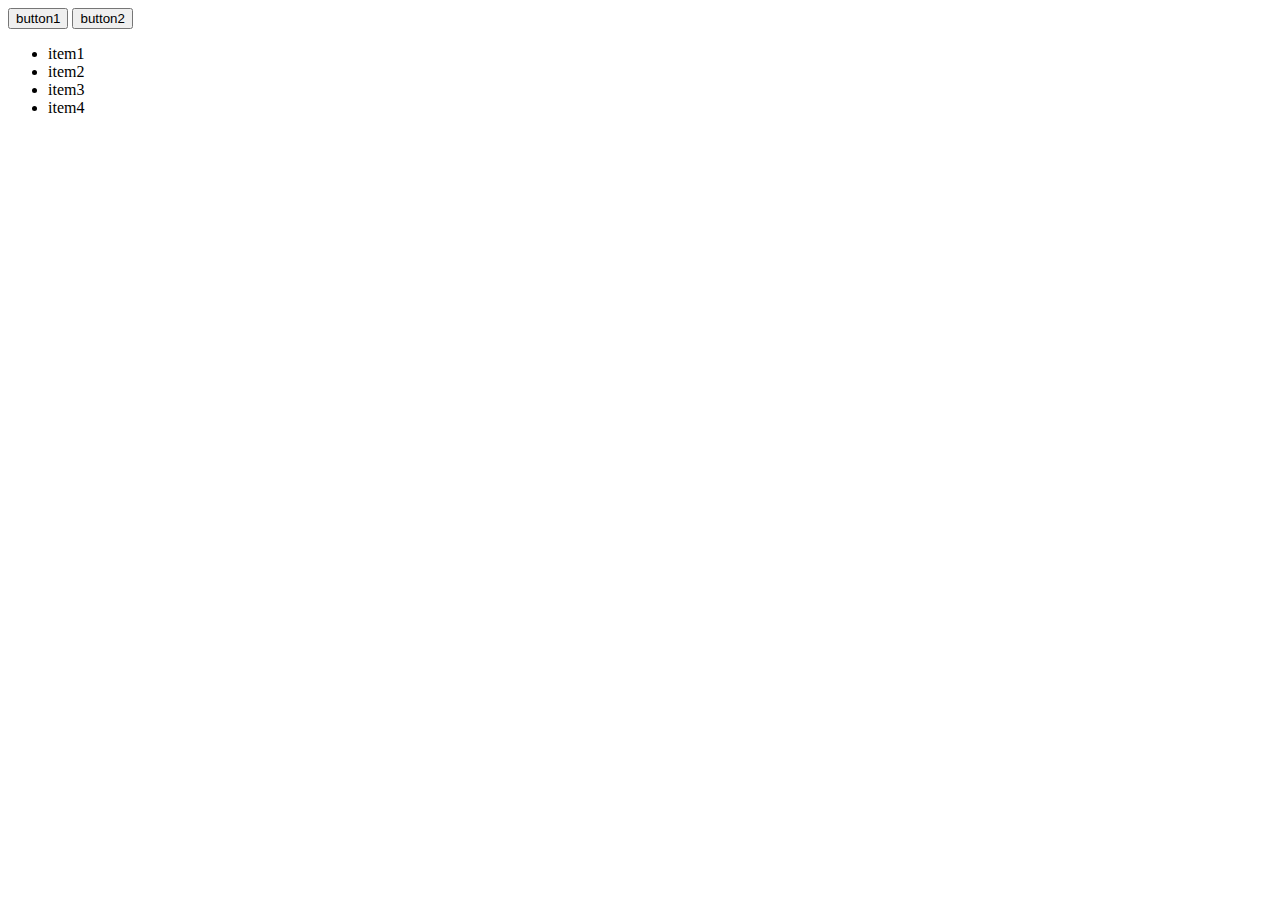
==== slider_loking_imp/index.html @ b79925ba "add slider_loking_imp" ====
<!DOCTYPE html>
<html lang="en">
  <head>
    <meta charset="UTF-8" />
    <meta name="viewport" content="width=device-width, initial-scale=1.0" />
    <title>Document</title>
  </head>
  <body>
    <button class="prev">button1</button>
    <button class="next">button2</button>
<ul id="list">
    <li class="item1" data-id="0">item1</li>
    <li class="item2" data-id="1">item2</li>
    <li class="item3" data-id="2">item3</li>
    <li class="item4" data-id="3">item4</li>
</ul>
    <script src="./script.js"></script>
  </body>
</html>
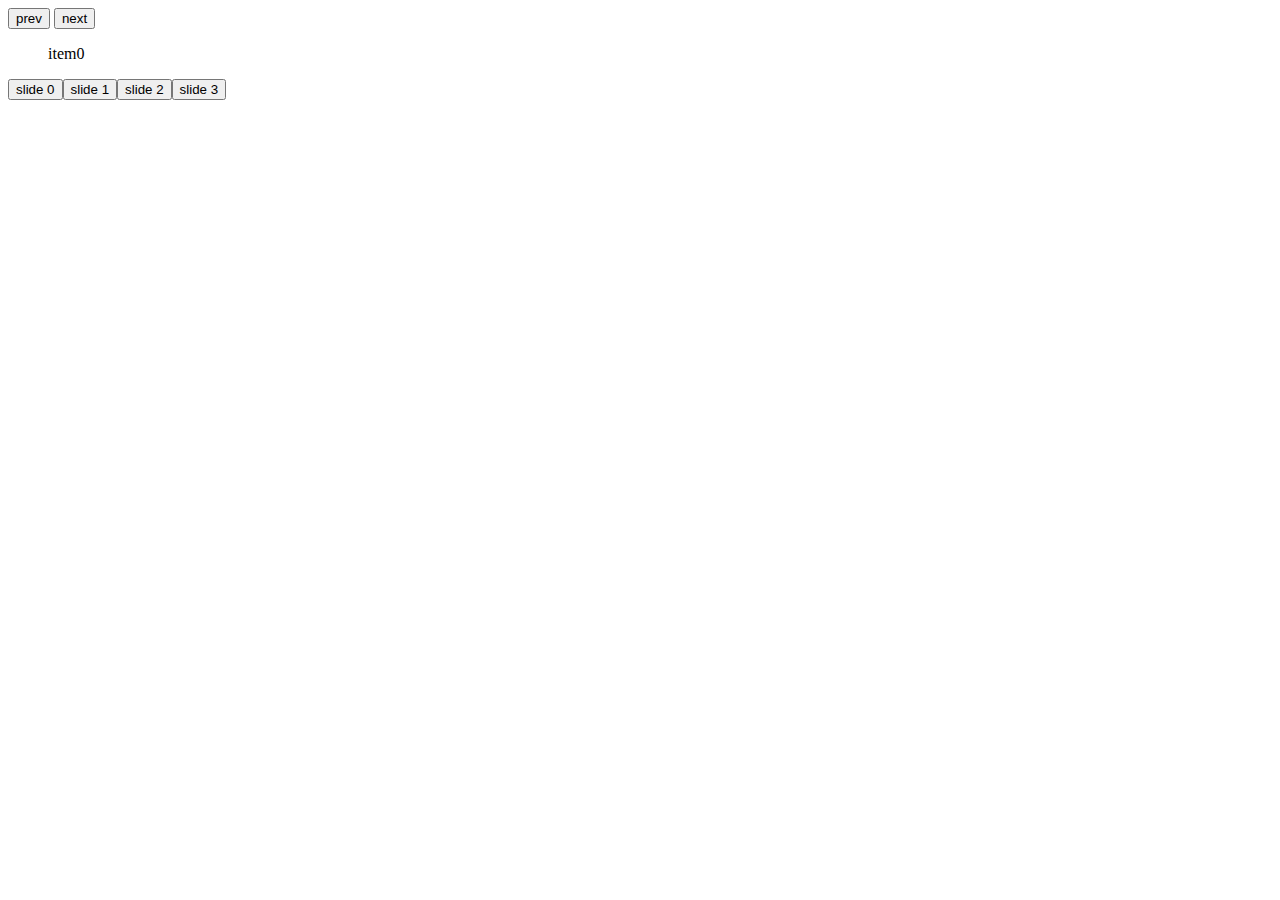
==== commit 63c6597e: "change example, add setSlide btns" ====
--- a/slider_loking_imp/index.html
+++ b/slider_loking_imp/index.html
@@ -6,14 +6,18 @@
     <title>Document</title>
   </head>
   <body>
-    <button class="prev">button1</button>
-    <button class="next">button2</button>
-<ul id="list">
-    <li class="item1" data-id="0">item1</li>
-    <li class="item2" data-id="1">item2</li>
-    <li class="item3" data-id="2">item3</li>
-    <li class="item4" data-id="3">item4</li>
-</ul>
+    <button id="prev" class="prev">prev</button>
+    <button id="next" class="next">next</button>
+    <ul id="list">
+      <li class="item1" data-id="0">item0</li>
+      <li class="item2" data-id="1">item1</li>
+      <li class="item3" data-id="2">item2</li>
+      <li class="item4" data-id="3">item3</li>
+    </ul>
+    <div class="wrapper-btns">
+      <button data-id="0">slide 0</button><button data-id="1">slide 1</button
+      ><button data-id="2">slide 2</button><button data-id="3">slide 3</button>
+    </div>
     <script src="./script.js"></script>
   </body>
 </html>
